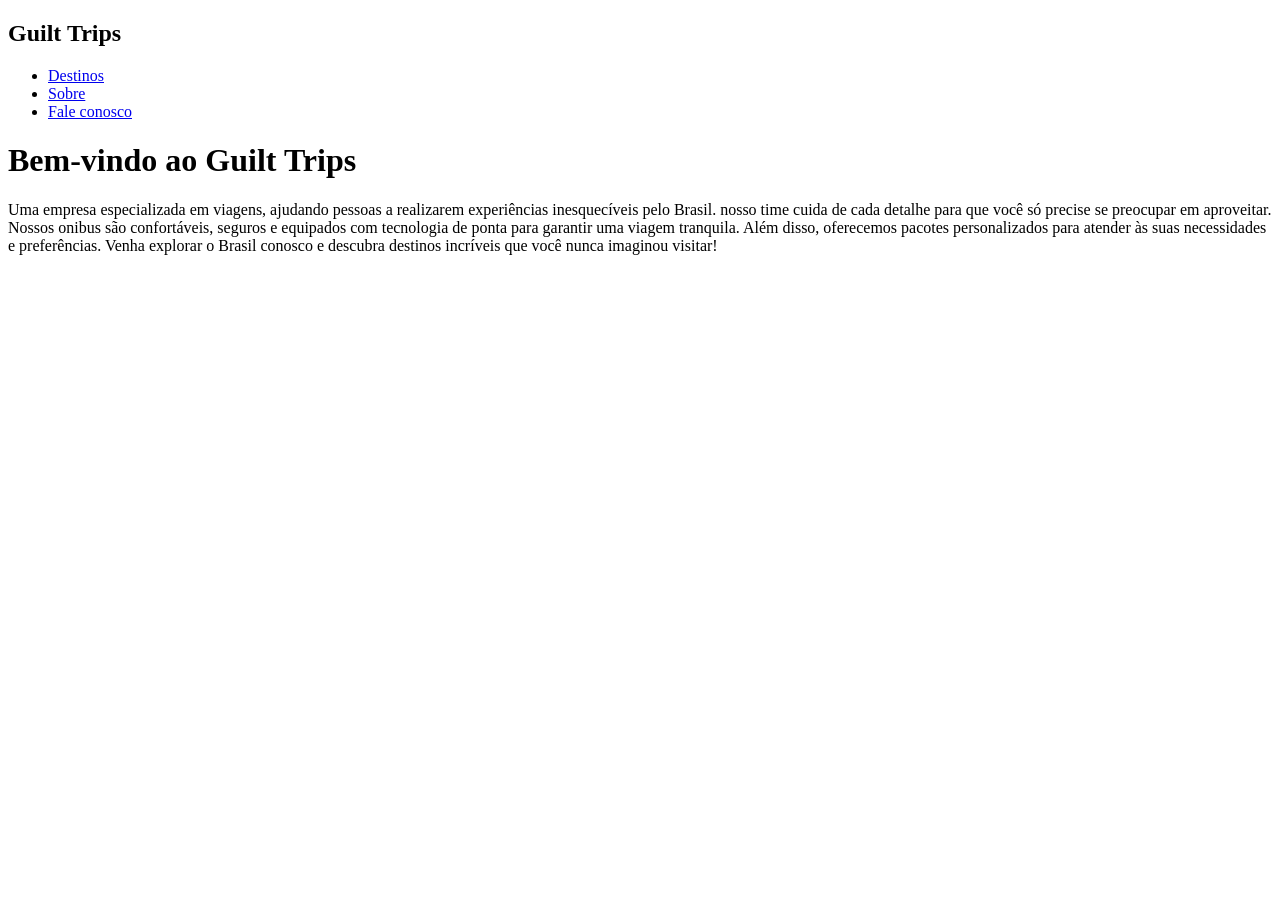
==== index.html @ cf0cd3b4 "agora sim o site" ====
<!DOCTYPE html>
<html lang="pt-BR">
<head>
    <meta charset="UTF-8">
    <meta name="viewport" content="width=device-width, initial-scale=1.0">
        <title>Guilt Trips</title>
        <link rel="stylesheet" href="C:\tatu\tungtungryanhur\thum thum thum rianhur\assets\css\style.css">
    
</head>
<body>
    <header class="top-header">
        <nav class="nav">
            <div class="nav-logo">
                <h1>Guilt Trips</h1>
            </div>

            <ul class="nav-menu">
                <li class="nav-card"><a href="destinos.html">Destinos</a></li>
                <li class="nav-card"><a href="sobre.html">Sobre</a></li>
                 <li class="nav-card"><a href="https://wa.me/5531992715693" target="_blank" ?text=Olá! Gostaria de saber mais sobre os pacotes de viagem ou tenho alguma duvida.sobre a empresa. Você poderia me ajudar?">
  Fale conosco
</a></li>
            </ul>
        </nav>
    </header>

    <main>
        <div id="titulo_da_home">
            <h1>Bem-vindo ao Guilt Trips</h1>
        </div>

        <section id="breve_apresentacao">
            <p>
                Uma empresa especializada em viagens, ajudando pessoas a
                realizarem experiências inesquecíveis pelo Brasil.
                nosso time cuida de cada detalhe para
                que você só precise se preocupar em aproveitar. Nossos onibus são confortáveis, seguros e equipados com tecnologia de ponta para garantir uma viagem tranquila. Além disso, oferecemos pacotes personalizados para atender às suas necessidades e preferências. Venha explorar o Brasil conosco e descubra destinos incríveis que você nunca imaginou visitar!
            </p>
        </section>
    </main>

    <script src="C:\tatu\tungtungryanhur\thum thum thum rianhur\assets\js\script.js"></script>
</body>
</html>
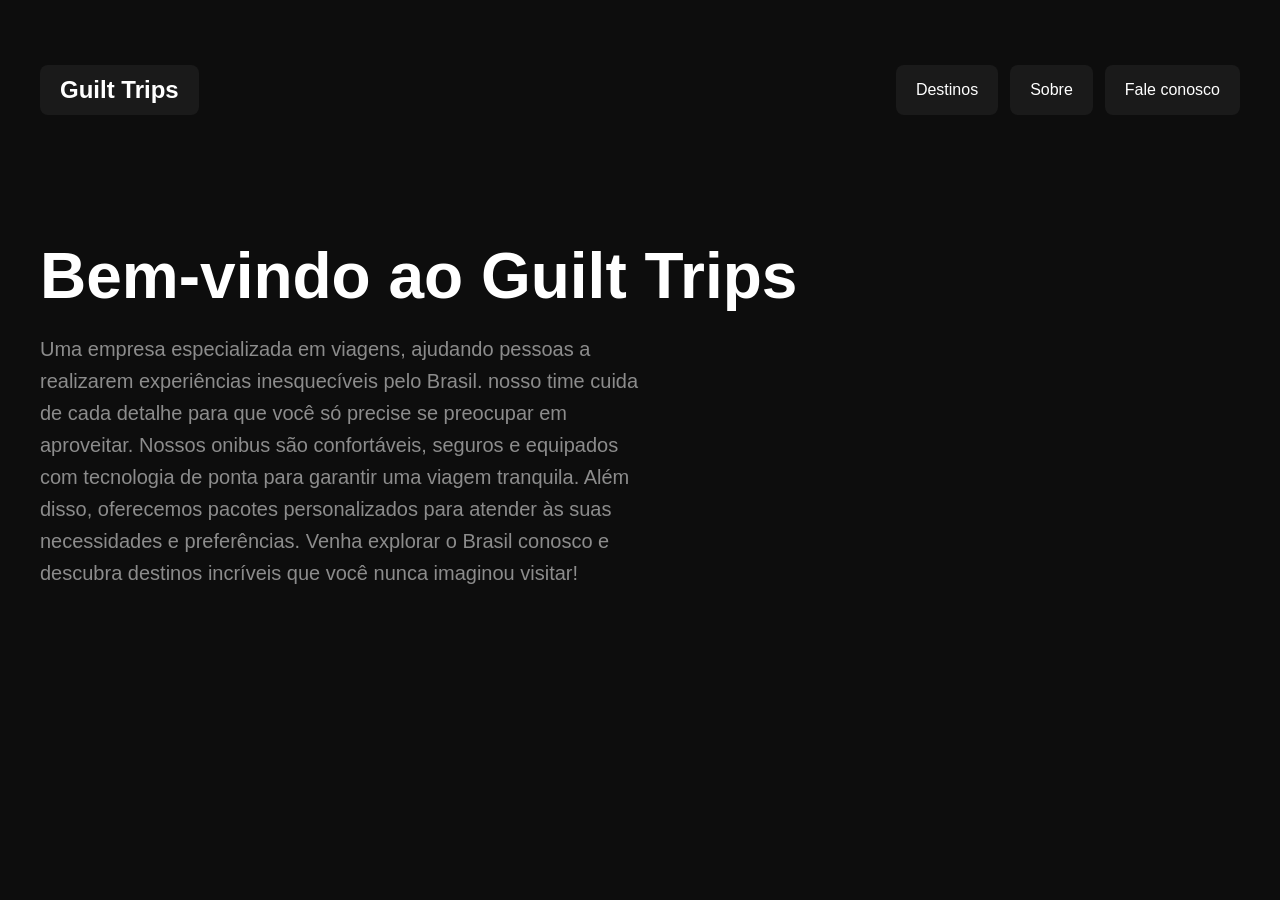
==== commit 99b59453: "socorro" ====
--- a/index.html
+++ b/index.html
@@ -4,7 +4,7 @@
     <meta charset="UTF-8">
     <meta name="viewport" content="width=device-width, initial-scale=1.0">
         <title>Guilt Trips</title>
-        <link rel="stylesheet" href="C:\tatu\tungtungryanhur\thum thum thum rianhur\assets\css\style.css">
+        <link rel="stylesheet" href="assets\css\style.css">
     
 </head>
 <body>
